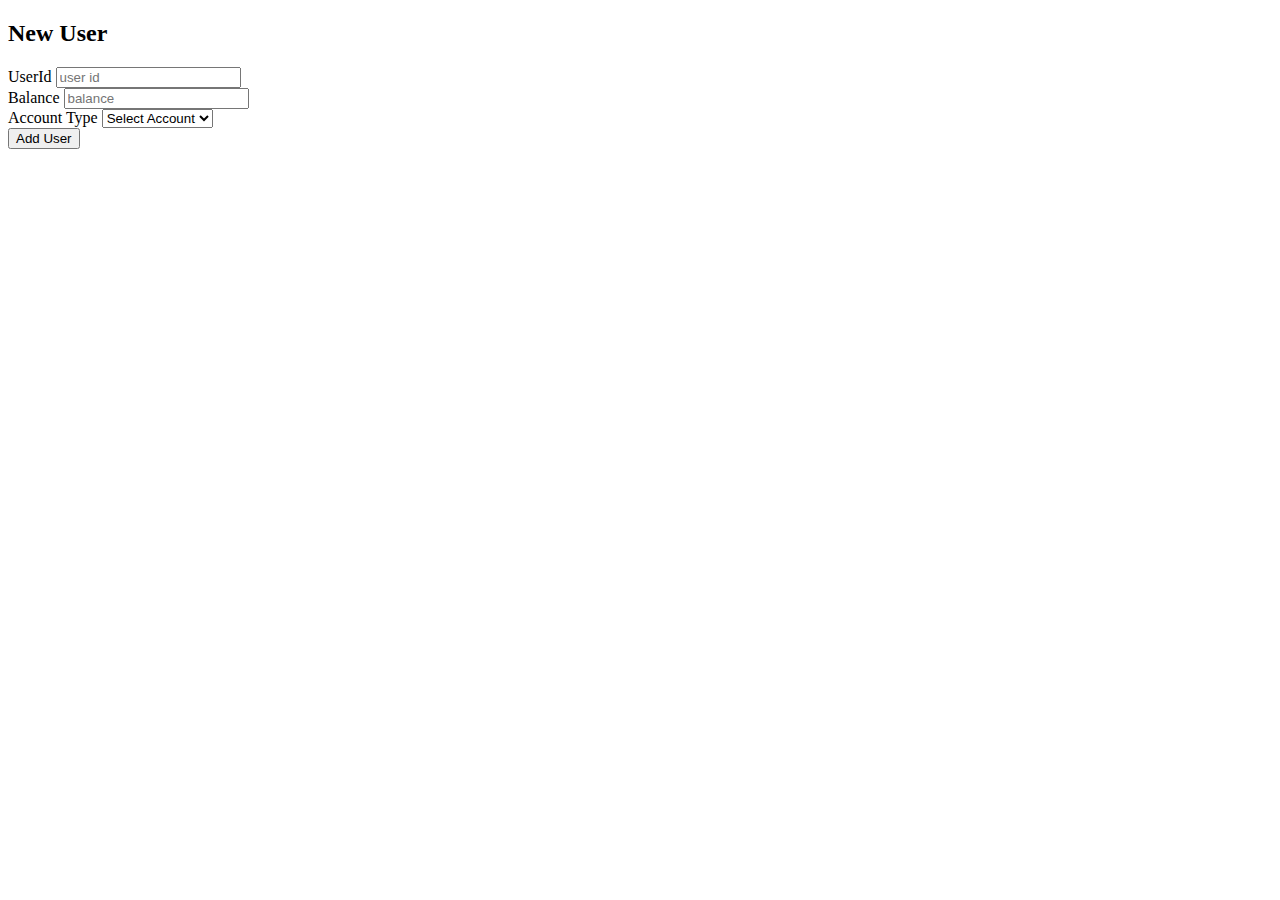
==== src/main/resources/templates/account/create-account.html @ d619b2fd "Added more thymeleaf values and few new View packages. (HTML and CSS)" ====
<!DOCTYPE html>

<html>

    <head>
        <meta charset="utf-8">
        <meta http-equiv="x-ua-compatible" content="ie=edge">
        <title>Add User</title>
        <meta name="viewport" content="width=device-width, initial-scale=1">
        <link rel="stylesheet" href="https://stackpath.bootstrapcdn.com/bootstrap/4.1.3/css/bootstrap.min.css" integrity="sha384-MCw98/SFnGE8fJT3GXwEOngsV7Zt27NXFoaoApmYm81iuXoPkFOJwJ8ERdknLPMO" crossorigin="anonymous">
        <link rel="stylesheet" href="https://use.fontawesome.com/releases/v5.4.1/css/all.css" integrity="sha384-5sAR7xN1Nv6T6+dT2mhtzEpVJvfS3NScPQTrOxhwjIuvcA67KV2R5Jz6kr4abQsz" crossorigin="anonymous">
        <link rel="stylesheet" href="../css/shards.min.css">
    </head>
    <body>
        <div class="container my-5">
            <h2 class="mb-5">New User</h2>
            <div class="row">
                <div class="col-md-6">
                    <form action="#">
                        <div class="row">
                            <div class="form-group blu-margin">
                                <label for="userId" class="col-form-label">UserId</label>
                                <input type="text" class="form-control" id="userId" placeholder="user id">
                            </div>

                            <div class="form-group blu-margin">
                                <label for="balance" class="col-form-label">Balance</label>
                                <input type="text" class="form-control" id="balance" placeholder="balance">
                            </div>

                            <div class="form-group blu-margin">
                                <label for="dropOperator" class="col-form-label">Account Type</label>
                                <select class="form-control"  id="dropOperator">
                                    <option value="0">Select Account </option>
                                    <option></option>
                                </select>
                            </div>
                        </div>
                        <div class="row">
                            <div class="col-md-6 mt-5">
                                <input type="submit" class="btn btn-primary" value="Add User">
                            </div>
                        </div>    
                    </form>
                </div>
            </div>
        </div>
    </body>
</html>
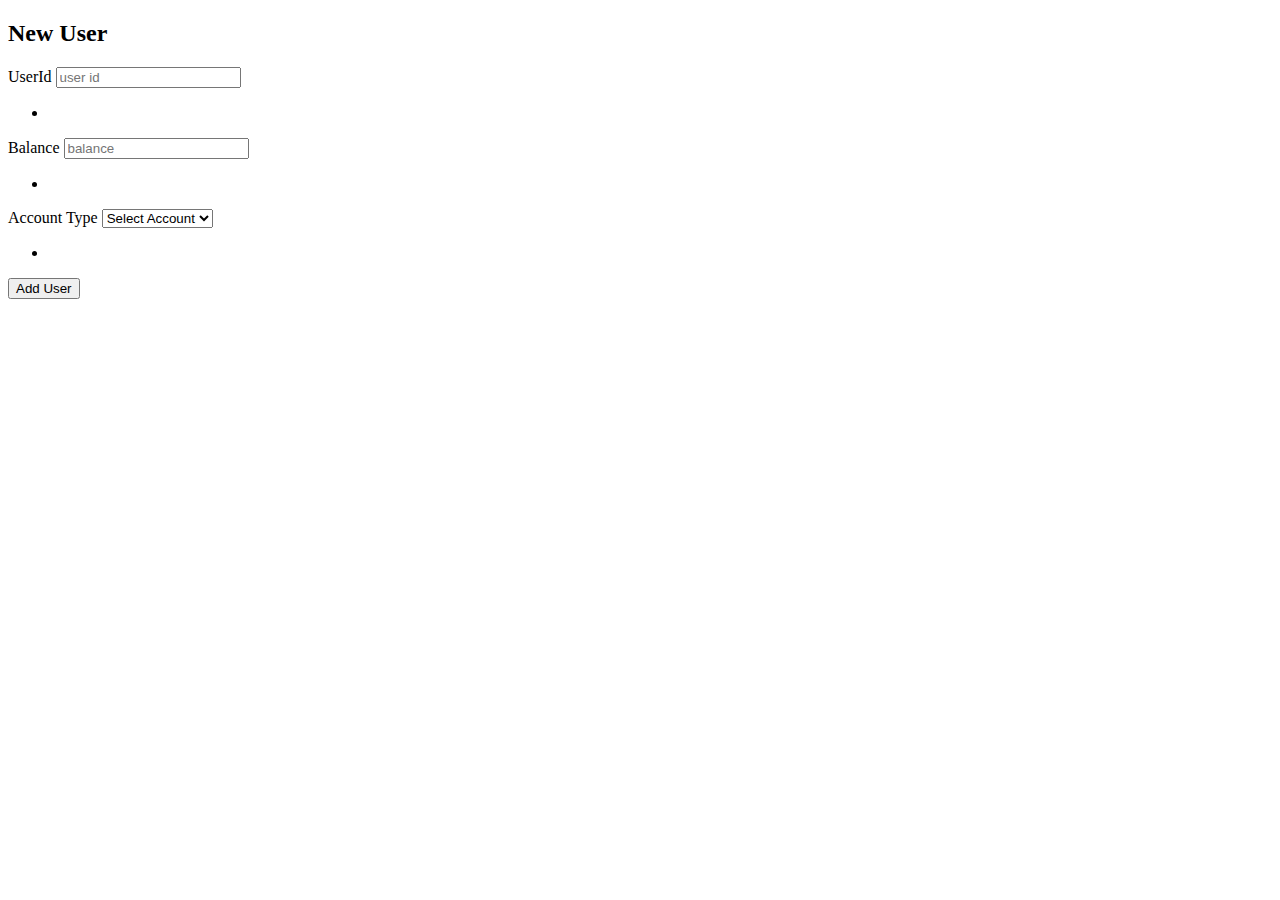
==== commit cfc22705: "Validation has been completed for Account and Transaction objects" ====
--- a/src/main/resources/templates/account/create-account.html
+++ b/src/main/resources/templates/account/create-account.html
@@ -1,6 +1,6 @@
 <!DOCTYPE html>
 
-<html>
+<html xmlns:th="http://www.thymeleaf.org">
 
     <head>
         <meta charset="utf-8">
@@ -16,24 +16,45 @@
             <h2 class="mb-5">New User</h2>
             <div class="row">
                 <div class="col-md-6">
-                    <form action="#">
+                    <form th:object="${account}" method="post" th:action="@{/create}">
                         <div class="row">
                             <div class="form-group blu-margin">
                                 <label for="userId" class="col-form-label">UserId</label>
-                                <input type="text" class="form-control" id="userId" placeholder="user id">
+                                <input th:field="*{userId}" type="text" class="form-control" id="userId" placeholder="user id">
+
+                                <span th:if="${#fields.hasErrors('userId')}">
+                                    <ul class="alert alert-danger">
+                                        <li th:each="err : ${#fields.errors('userId')}" th:text="${err}"></li>
+                                    </ul>
+                                </span>
+
                             </div>
 
                             <div class="form-group blu-margin">
                                 <label for="balance" class="col-form-label">Balance</label>
-                                <input type="text" class="form-control" id="balance" placeholder="balance">
+                                <input th:field="*{balance}" type="text" class="form-control" id="balance" placeholder="balance">
+
+                                <span th:if="${#fields.hasErrors('balance')}">
+                                    <ul class="alert alert-danger">
+                                        <li th:each="err : ${#fields.errors('balance')}" th:text="${err}"></li>
+                                    </ul>
+                                </span>
+
                             </div>
 
                             <div class="form-group blu-margin">
                                 <label for="dropOperator" class="col-form-label">Account Type</label>
-                                <select class="form-control"  id="dropOperator">
-                                    <option value="0">Select Account </option>
-                                    <option></option>
+                                <select th:field="*{accountType}" class="form-control"  id="dropOperator">
+                                    <option th:text="select" th:value="''">Select Account </option>
+                                    <option th:each="type : ${accountTypes}" th:text="${type}" th:value="${type.name()}"></option>
                                 </select>
+
+                                <span th:if="${#fields.hasErrors('accountType')}">
+                                    <ul class="alert alert-danger">
+                                        <li th:each="err : ${#fields.errors('accountType')}" th:text="${err}"></li>
+                                    </ul>
+                                </span>
+
                             </div>
                         </div>
                         <div class="row">
